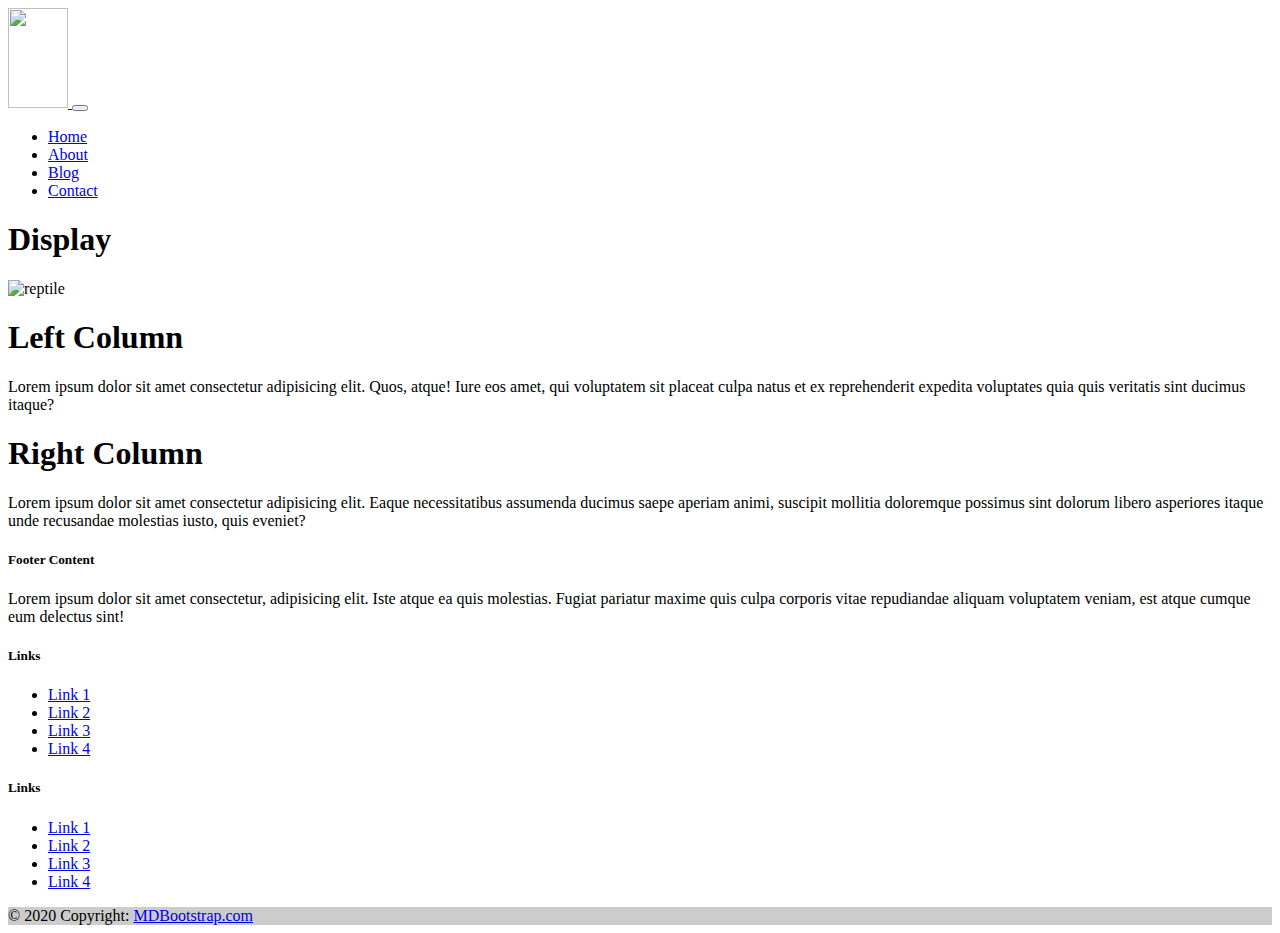
==== lenis.html @ 489ef61b "added take-home number four" ====
<!doctype html>
<html lang="en">
  <head>
    <!-- Required meta tags -->
    <meta charset="utf-8">
    <meta name="viewport" content="width=device-width, initial-scale=1, shrink-to-fit=no">

    <!-- Bootstrap CSS -->
    <link rel="stylesheet" href="https://cdn.jsdelivr.net/npm/bootstrap@4.5.3/dist/css/bootstrap.min.css" integrity="sha384-TX8t27EcRE3e/ihU7zmQxVncDAy5uIKz4rEkgIXeMed4M0jlfIDPvg6uqKI2xXr2" crossorigin="anonymous">
    <link rel="stylesheet" href="css/styles.css">
    
    <title>Bootstrap Boilerplate</title>
  </head>

  <body>
    <header>
      <nav class="navbar navbar-expand-lg navbar-light bg-info">
        <div class="container-fluid">
          <a class="navbar-brand" href="#">
            <img src="images/Screenshot from 2021-07-07 20-53-20.png" alt="" width="60" height="100">

          </a>
          <button class="navbar-toggler" type="button" data-bs-toggle="collapse" data-bs-target="#navbarNavDropdown" aria-controls="navbarNavDropdown" aria-expanded="false" aria-label="Toggle navigation">
            <span class="navbar-toggler-icon"></span>
          </button>
          <div class="collapse navbar-collapse" id="navbarNavDropdown">
            <ul class="navbar-nav">
              <li class="nav-item">
                <a class="nav-link active" aria-current="page" href="#">Home</a>
              </li>
              <li class="nav-item">
                <a class="nav-link" href="#">About</a>
              </li>
              <li class="nav-item">
                <a class="nav-link" href="#">Blog</a>
              </li>
              <li class="nav-item">
                <a class="nav-link" href="#">Contact</a>
              </li>
          </div>
        </div>
      </nav>
    </header>
    <main>
      <div class="container-fluid bg-success text-white">
      <div class="row">
        <div class="col-md-6">
          <h1 class="display-1">Display </h1>
        </div>
        <div class="col-md-6">
          <img src="images/download (9).jpeg" class="center" alt="reptile">
        </div>
      <div class="col-md-6">
        <h1>Left Column</h1>
        <p>Lorem ipsum dolor sit amet consectetur adipisicing elit. Quos, atque! Iure eos amet, qui voluptatem sit placeat culpa natus et ex reprehenderit expedita voluptates quia quis veritatis sint ducimus itaque?</p>
      </div>
      <div class="col-md-6">
        <h1>Right Column</h1>
        Lorem ipsum dolor sit amet consectetur adipisicing elit. Eaque necessitatibus assumenda ducimus saepe aperiam animi, suscipit mollitia doloremque possimus sint dolorum libero asperiores itaque unde recusandae molestias iusto, quis eveniet?

      </div>
    </div>
    
    </main>



    <section class="">
      <!-- Footer -->
      <footer class="bg-info text-white text-center">
        <!-- Grid container -->
        <div class="container p-4">
          <!--Grid row-->
          <div class="row">
            <!--Grid column-->
            <div class="col-lg-6 col-md-12 mb-4 mb-md-0">
              <h5 class="text-uppercase">Footer Content</h5>
    
              <p>
                Lorem ipsum dolor sit amet consectetur, adipisicing elit. Iste atque ea quis
                molestias. Fugiat pariatur maxime quis culpa corporis vitae repudiandae
                aliquam voluptatem veniam, est atque cumque eum delectus sint!
              </p>
            </div>
            <!--Grid column-->
    
            <!--Grid column-->
            <div class="col-lg-3 col-md-6 mb-4 mb-md-0">
              <h5 class="text-uppercase">Links</h5>
    
              <ul class="list-unstyled mb-0">
                <li>
                  <a href="#!" class="text-white">Link 1</a>
                </li>
                <li>
                  <a href="#!" class="text-white">Link 2</a>
                </li>
                <li>
                  <a href="#!" class="text-white">Link 3</a>
                </li>
                <li>
                  <a href="#!" class="text-white">Link 4</a>
                </li>
              </ul>
            </div>
            <!--Grid column-->
    
            <!--Grid column-->
            <div class="col-lg-3 col-md-6 mb-4 mb-md-0">
              <h5 class="text-uppercase mb-0">Links</h5>
    
              <ul class="list-unstyled">
                <li>
                  <a href="#!" class="text-white">Link 1</a>
                </li>
                <li>
                  <a href="#!" class="text-white">Link 2</a>
                </li>
                <li>
                  <a href="#!" class="text-white">Link 3</a>
                </li>
                <li>
                  <a href="#!" class="text-white">Link 4</a>
                </li>
              </ul>
            </div>
            <!--Grid column-->
          </div>
          <!--Grid row-->
        </div>
        <!-- Grid container -->
    
        <!-- Copyright -->
        <div class="text-center p-3" style="background-color: rgba(0, 0, 0, 0.2);">
          © 2020 Copyright:
          <a class="text-white" href="https://mdbootstrap.com/">MDBootstrap.com</a>
        </div>
        <!-- Copyright -->
      </footer>
      <!-- Footer -->
    </section>

    <!-- Optional JavaScript; choose one of the two! -->

    <!-- Option 1: jQuery and Bootstrap Bundle (includes Popper) -->
    <script src="https://code.jquery.com/jquery-3.5.1.slim.min.js" integrity="sha384-DfXdz2htPH0lsSSs5nCTpuj/zy4C+OGpamoFVy38MVBnE+IbbVYUew+OrCXaRkfj" crossorigin="anonymous"></script>
    <script src="https://cdn.jsdelivr.net/npm/bootstrap@4.5.3/dist/js/bootstrap.bundle.min.js" integrity="sha384-ho+j7jyWK8fNQe+A12Hb8AhRq26LrZ/JpcUGGOn+Y7RsweNrtN/tE3MoK7ZeZDyx" crossorigin="anonymous"></script>

  </body>
</html>
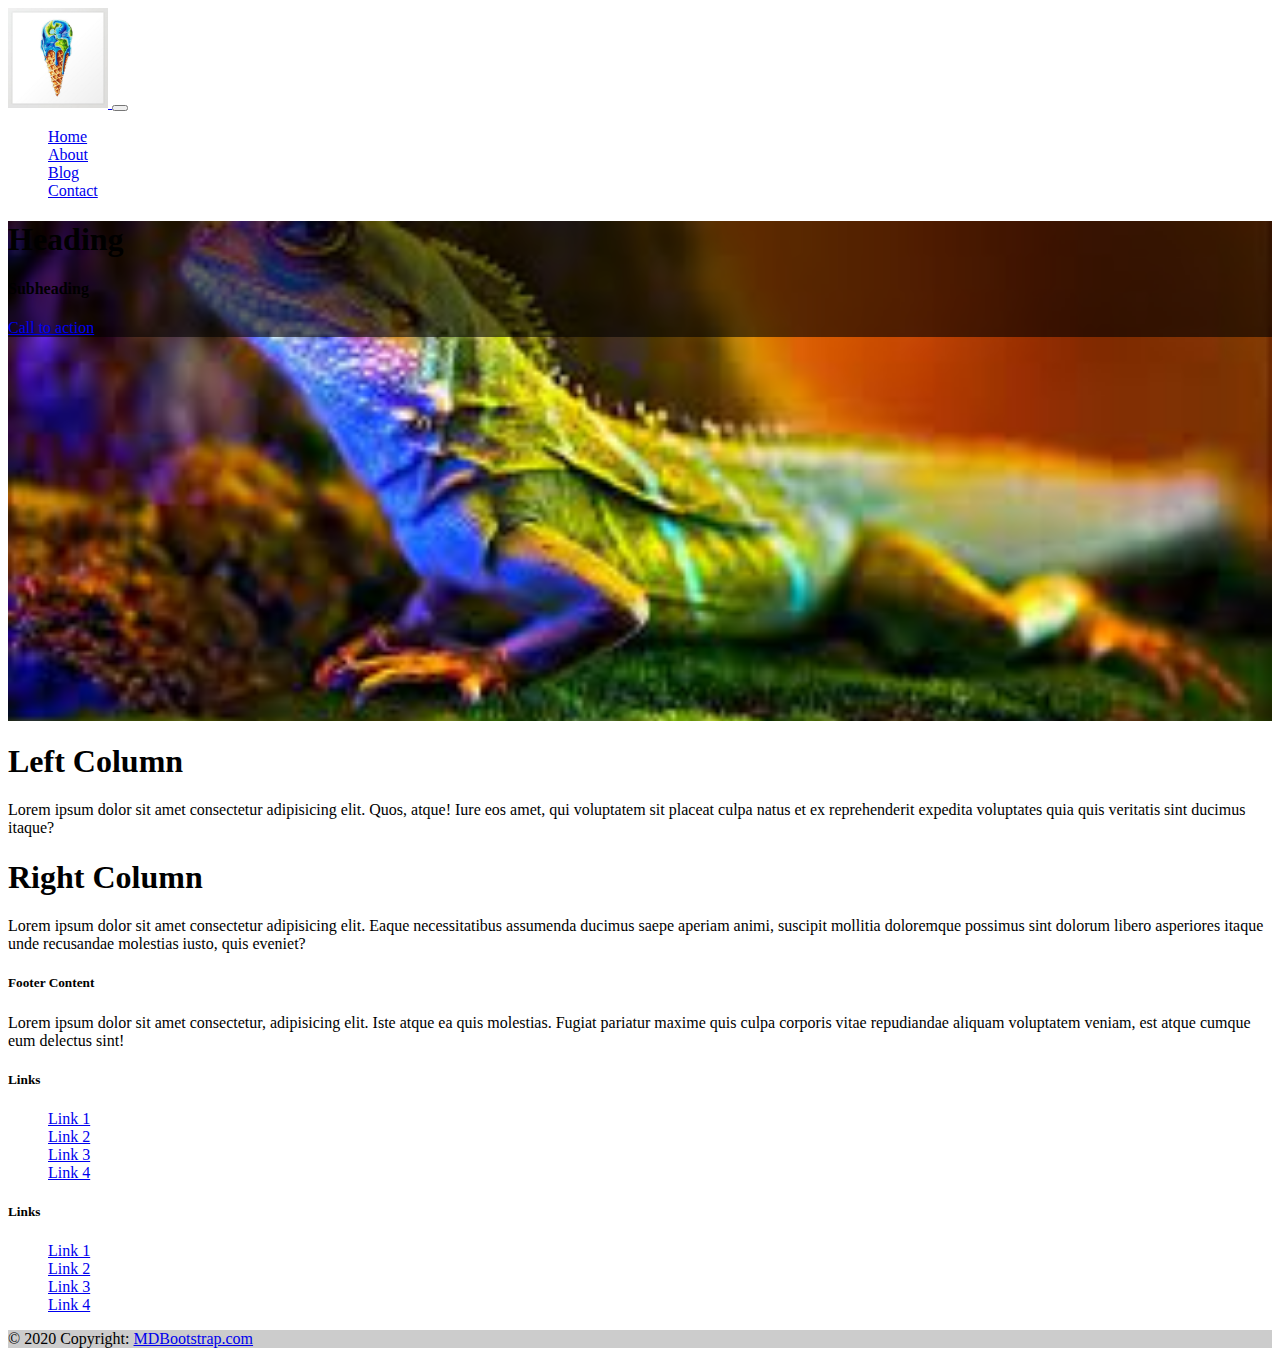
==== commit 83815e5b: "added images and updated website" ====
--- a/lenis.html
+++ b/lenis.html
@@ -7,7 +7,7 @@
 
     <!-- Bootstrap CSS -->
     <link rel="stylesheet" href="https://cdn.jsdelivr.net/npm/bootstrap@4.5.3/dist/css/bootstrap.min.css" integrity="sha384-TX8t27EcRE3e/ihU7zmQxVncDAy5uIKz4rEkgIXeMed4M0jlfIDPvg6uqKI2xXr2" crossorigin="anonymous">
-    <link rel="stylesheet" href="css/styles.css">
+    <link rel="stylesheet" href="lenis.css">
     
     <title>Bootstrap Boilerplate</title>
   </head>
@@ -17,7 +17,7 @@
       <nav class="navbar navbar-expand-lg navbar-light bg-info">
         <div class="container-fluid">
           <a class="navbar-brand" href="#">
-            <img src="images/Screenshot from 2021-07-07 20-53-20.png" alt="" width="60" height="100">
+            <img src="images/melting-planet-earth-prints.jpg" class="img-fluid" alt="" width="100" height="100">
 
           </a>
           <button class="navbar-toggler" type="button" data-bs-toggle="collapse" data-bs-target="#navbarNavDropdown" aria-controls="navbarNavDropdown" aria-expanded="false" aria-label="Toggle navigation">
@@ -40,21 +40,32 @@
           </div>
         </div>
       </nav>
+
+      <!-- Background image -->
+  <div
+  class=" p-5 text-center bg-image" class="img-fluid" id="hero-image">
+  <div class="mask" style="background-color: rgba(0, 0, 0, 0.6);">
+    <div class="d-flex justify-content-center align-items-center h-100">
+      <div class="text-white">
+        <h1 class="mb-3">Heading</h1>
+        <h4 class="mb-3">Subheading</h4>
+        <a class="btn btn-outline-light btn-lg" href="#!" role="button"
+          >Call to action</a
+        >
+      </div>
+    </div>
+  </div>
+</div>
+<!-- Background image -->
     </header>
     <main>
       <div class="container-fluid bg-success text-white">
       <div class="row">
-        <div class="col-md-6">
-          <h1 class="display-1">Display </h1>
-        </div>
-        <div class="col-md-6">
-          <img src="images/download (9).jpeg" class="center" alt="reptile">
-        </div>
-      <div class="col-md-6">
+      <div class="col-md-6 bg-primary">
         <h1>Left Column</h1>
         <p>Lorem ipsum dolor sit amet consectetur adipisicing elit. Quos, atque! Iure eos amet, qui voluptatem sit placeat culpa natus et ex reprehenderit expedita voluptates quia quis veritatis sint ducimus itaque?</p>
       </div>
-      <div class="col-md-6">
+      <div class="col-md-6 bg-warning">
         <h1>Right Column</h1>
         Lorem ipsum dolor sit amet consectetur adipisicing elit. Eaque necessitatibus assumenda ducimus saepe aperiam animi, suscipit mollitia doloremque possimus sint dolorum libero asperiores itaque unde recusandae molestias iusto, quis eveniet?
 
--- a/lenis.css
+++ b/lenis.css
@@ -0,0 +1,23 @@
+
+ul {
+    list-style: none;
+}
+
+.center {
+    display: block;
+    margin-left: auto;
+    margin-right: auto;
+    width: 30%;
+}
+.navbar-toggler {
+    align-content: flex-end ;
+}
+#hero-image {
+    background-image: url("/images/lenisss.jpeg");
+    width: 100%;
+  height: 500px;
+    background-position: center; /* Center the image */
+  background-repeat: no-repeat; /* Do not repeat the image */
+  background-size: cover;
+  
+}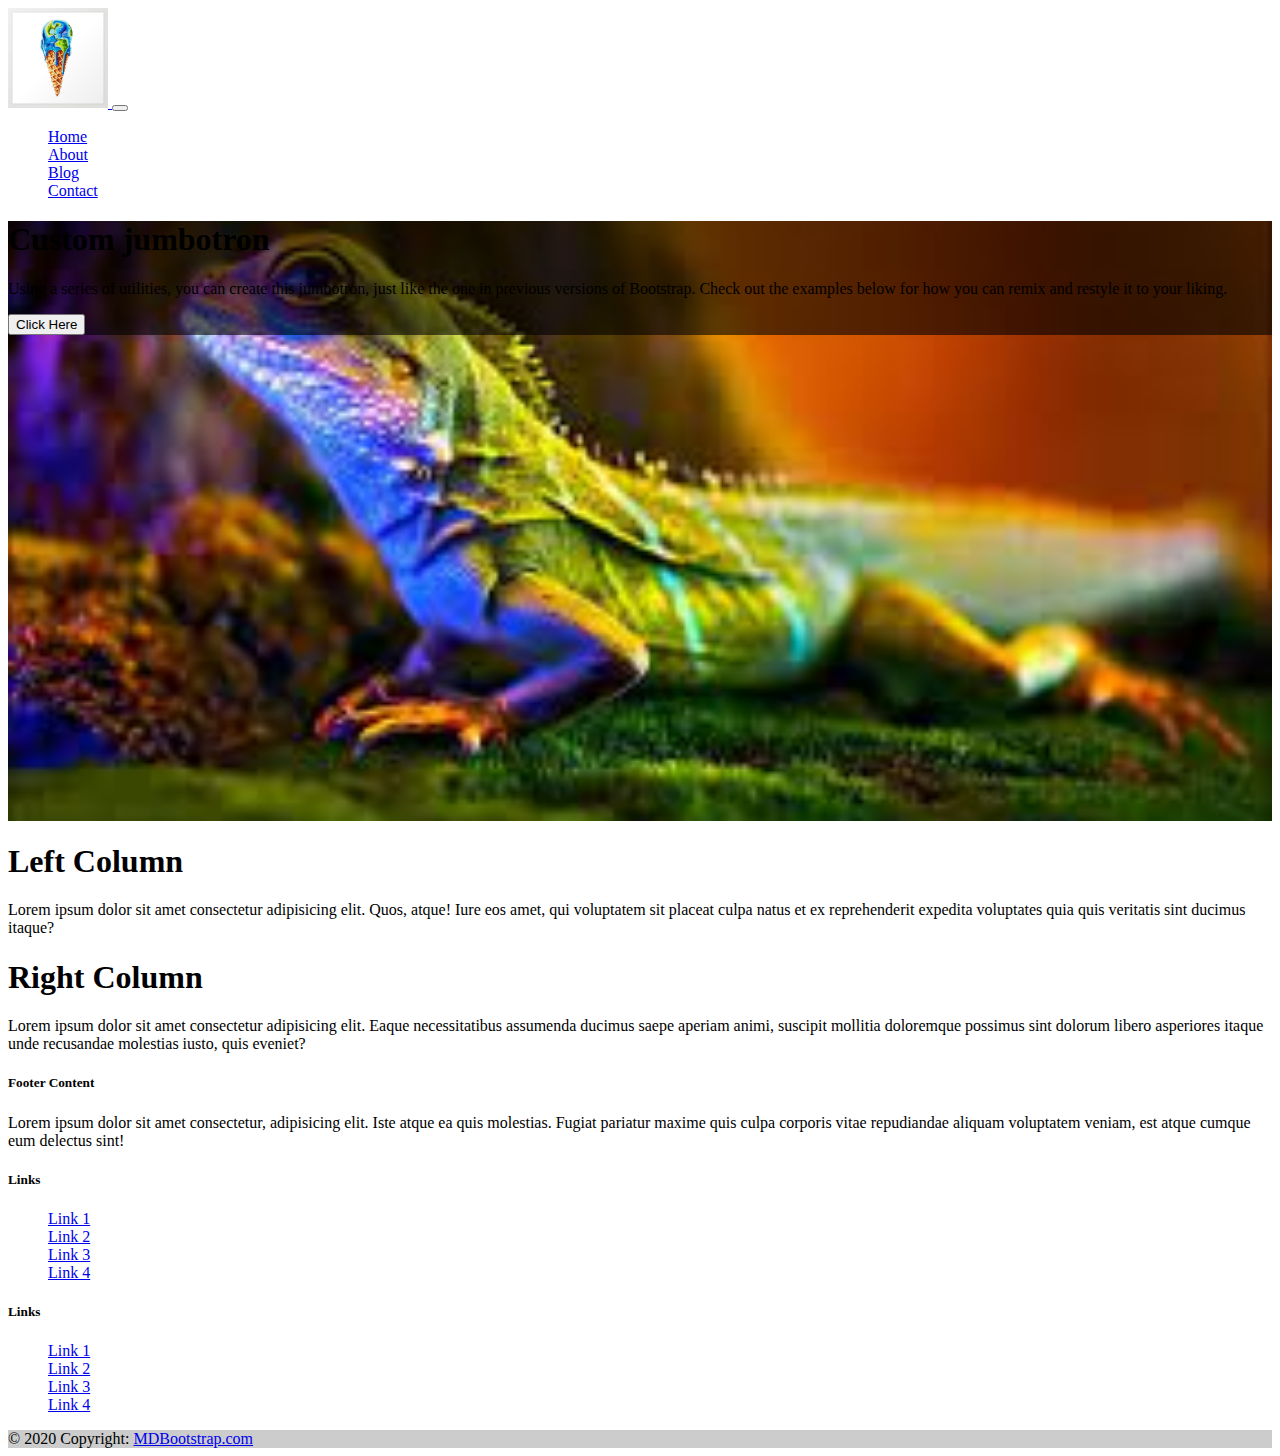
==== commit e5083326: "replaced hero with jumbotron" ====
--- a/lenis.html
+++ b/lenis.html
@@ -42,20 +42,16 @@
       </nav>
 
       <!-- Background image -->
-  <div
-  class=" p-5 text-center bg-image" class="img-fluid" id="hero-image">
-  <div class="mask" style="background-color: rgba(0, 0, 0, 0.6);">
-    <div class="d-flex justify-content-center align-items-center h-100">
-      <div class="text-white">
-        <h1 class="mb-3">Heading</h1>
-        <h4 class="mb-3">Subheading</h4>
-        <a class="btn btn-outline-light btn-lg" href="#!" role="button"
-          >Call to action</a
-        >
+      <div class="p-5 text-center bg-image" class="img-fluid" id="hero-image">
+        <div class="mask" style="background-color: rgba(0, 0, 0, 0.6);">
+        <div class="container-fluid py-5 text-white">
+          <h1 class="display-5 fw-bold">Custom jumbotron</h1>
+          <p class="col-md-12 fs-4">Using a series of utilities, you can create this jumbotron, just like the one in previous versions of Bootstrap. Check out the examples below for how you can remix and restyle it to your liking.</p>
+          <button class="btn btn-outline-light btn-lg" type="button">Click Here</button>
+        </div>
       </div>
-    </div>
-  </div>
-</div>
+      </div>
+      </div>
 <!-- Background image -->
     </header>
     <main>
--- a/lenis.css
+++ b/lenis.css
@@ -15,7 +15,7 @@
 #hero-image {
     background-image: url("/images/lenisss.jpeg");
     width: 100%;
-  height: 500px;
+  height: 600px;
     background-position: center; /* Center the image */
   background-repeat: no-repeat; /* Do not repeat the image */
   background-size: cover;
